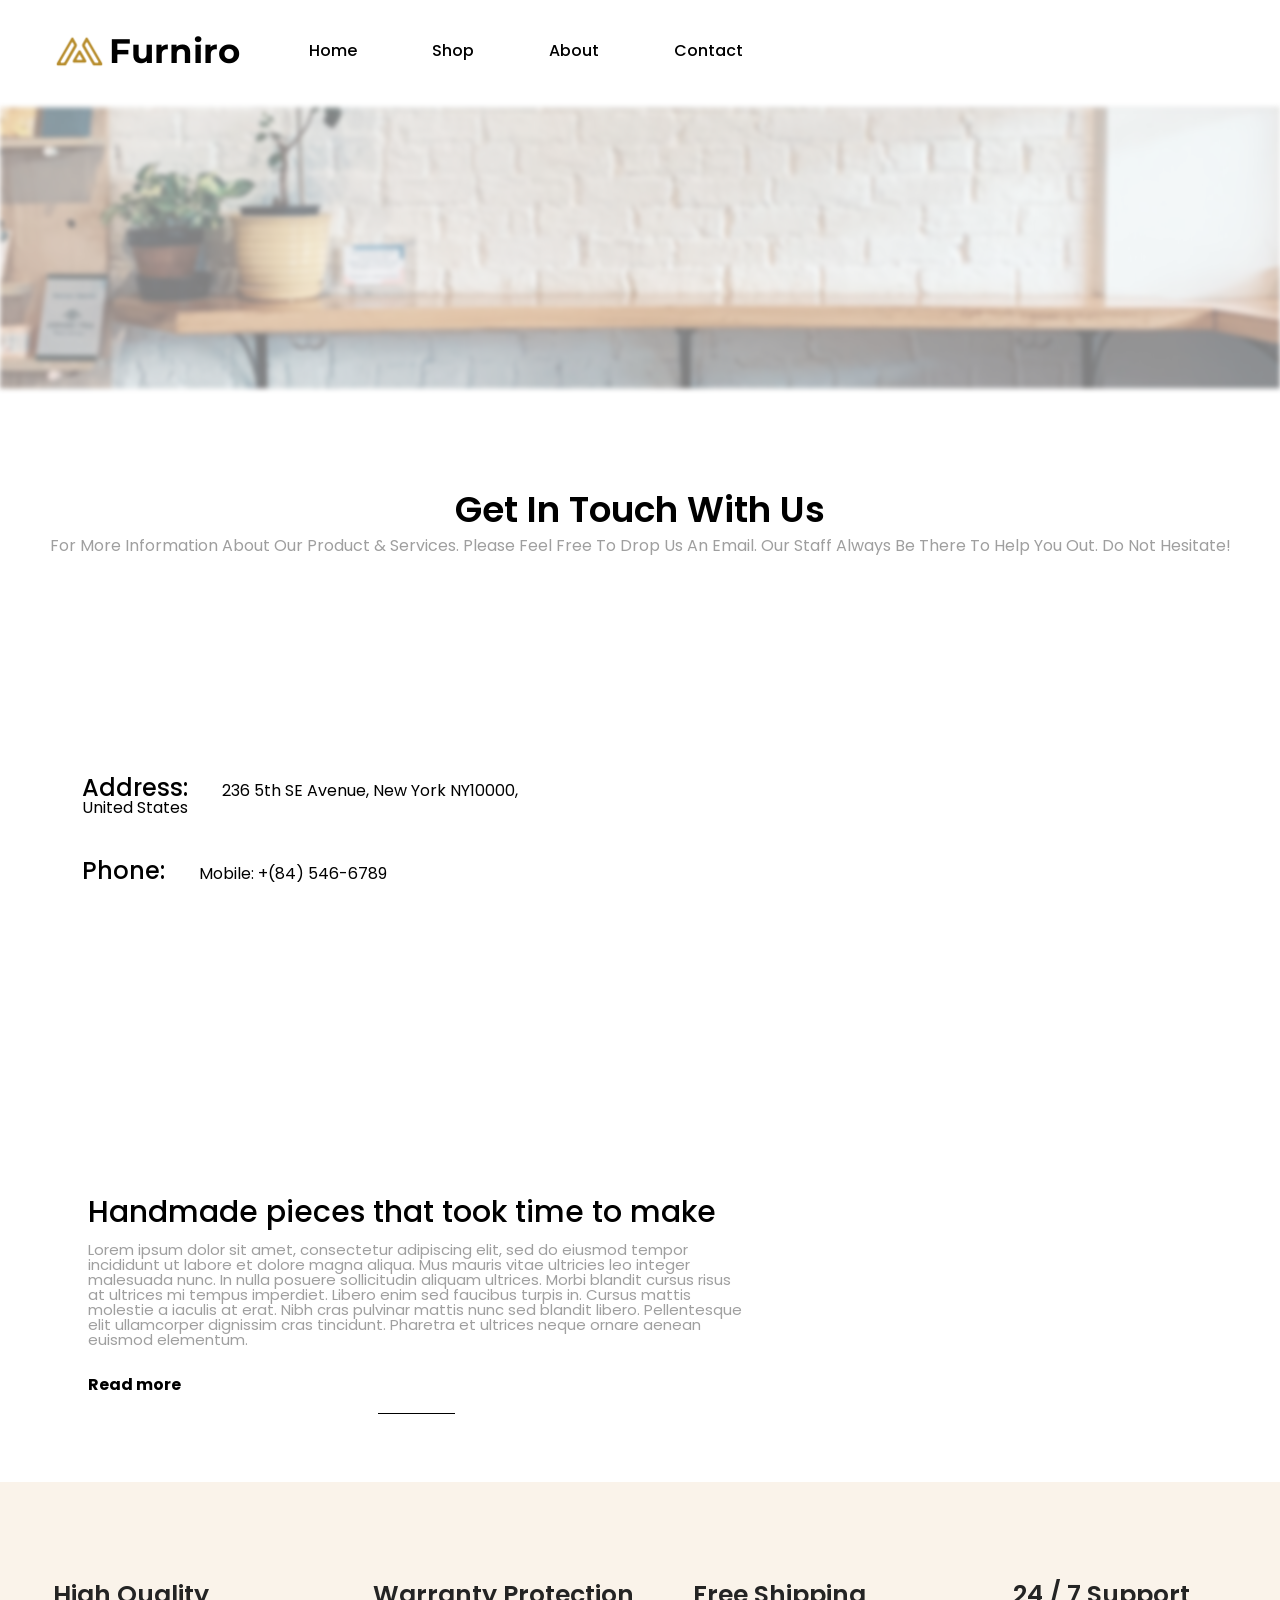
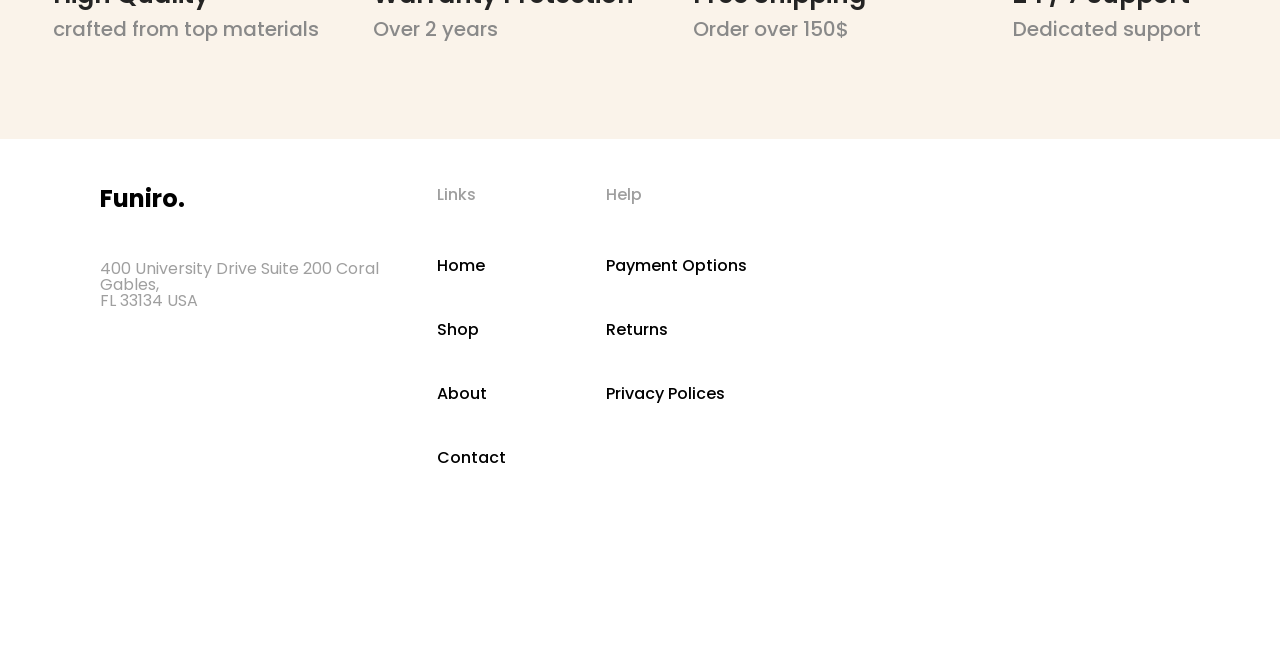
==== contact.html @ e2a28b02 "Add files via upload" ====
<!DOCTYPE html>
<html lang="en">
<head>
  <meta charset="UTF-8">
  <meta name="viewport" content="width=device-width, initial-scale=1.0">
  <title>Furniture eCommerce Website Contacts</title>

  <!--STYLES-->
  <link rel="stylesheet" href="styles/reset.css">
  <link rel="stylesheet" href="styles/contacts-style.css">
</head>
<body>
  <header>
    <div class="top">
      <div class="brand">
        <img class="logo" src="images/logo.svg" alt="logo of the brand">
        <h1 id="brand-name">Furniro</h1>
      </div>
  
      <nav class="header-nav">
        <ul>
          <li>Home</li>
          <li>Shop</li>
          <li>About</li>
          <a href="./contact.html"><li>Contact</li></a>
        </ul>
      </nav>
    </div>
    
    <img class="header-img" src="images/main.svg" alt="blured image of office room">
  </header>

  <main>
    <section class="title">
      <h2>Get In Touch With Us</h2>
      <p>For More Information About Our Product & Services. Please Feel Free To Drop Us An Email. Our Staff Always Be There To Help You Out. Do Not Hesitate!</p>
    </section>

    <section class="contacts">
      <div class="contact-info">
        <div class="address">
          <h3>Address:</h3>
          <span>236 5th SE Avenue, New York NY10000, United States</span>
        </div>
        <div class="phone">
          <h3>Phone:</h3>
          <Span>Mobile: +(84) 546-6789
          </Span>
        </div>
      </div>

      <div class="map">
        <iframe src="https://www.google.com/maps/embed?pb=!1m18!1m12!1m3!1d3022.80052493216!2d-73.99279040606756!3d40.74441459761707!2m3!1f0!2f0!3f0!3m2!1i1024!2i768!4f13.1!3m3!1m2!1s0x89c259a66d676eaf%3A0x891fdc288de4b9dc!2s236%205th%20Ave%2C%20New%20York%2C%20NY%2010001%2C%20USA!5e0!3m2!1sen!2sge!4v1746046492074!5m2!1sen!2sge" width="680" height="375" style="border:0;" allowfullscreen="" loading="lazy" referrerpolicy="no-referrer-when-downgrade"></iframe>
      </div>
    </section>

    <section class="about-us">
      <h2>Handmade pieces that took time to make</h2>
      <p>Lorem ipsum dolor sit amet, consectetur adipiscing elit, sed do eiusmod tempor incididunt ut labore et dolore magna aliqua. Mus mauris vitae ultricies leo integer malesuada nunc. In nulla posuere sollicitudin aliquam ultrices. Morbi blandit cursus risus at ultrices mi tempus imperdiet. Libero enim sed faucibus turpis in. Cursus mattis molestie a iaculis at erat. Nibh cras pulvinar mattis nunc sed blandit libero. Pellentesque elit ullamcorper dignissim cras tincidunt. Pharetra et ultrices neque ornare aenean euismod elementum.</p>
      <h5>Read more</h5>
      <hr>
    </section>

    <section class="services">
      <div class="quality">
        <h3 class="high-quality">High Quality</h3>
        <span>crafted from top materials</span>
      </div>

      <div class="warranty">
        <h3 class="warranty-protection">Warranty Protection</h3>
        <span>Over 2 years</span>
      </div>

      <div class="shipping">
        <h3>Free Shipping</h3>
        <span>Order over 150$</span>
      </div>

      <div class="support">
        <h3>24 / 7 Support</h3>
        <span>Dedicated support</span>
      </div>
    </section>
  </main>

  <footer>
    <div class="footer-address">
      <h2>Funiro.</h2>
      <span>400 University Drive Suite 200 Coral Gables, <br>
        FL 33134 USA</span>
    </div>

    <div class="links">
      <h6>Links</h6>
      <nav class="footer-nav">
        <ul>
          <li>Home</li>
          <li>Shop</li>
          <li>About</li>
          <a href="./contact.html" target="_blank"><li>Contact</li></a>
        </ul>
      </nav>
    </div>

    <div class="help">
      <h6>Help</h6>
      <nav class="footer-nav">
        <ul>
          <li>Payment Options</li>
          <li>Returns</li>
          <li>Privacy Polices</li>
        </ul>
      </nav>
    </div>
  </footer>
</body>
</html>
---- styles/contacts-style.css ----
@import url('https://fonts.googleapis.com/css2?family=Montserrat:ital,wght@0,100..900;1,100..900&family=Poppins:ital,wght@0,100;0,200;0,300;0,400;0,500;0,600;0,700;0,800;0,900;1,100;1,200;1,300;1,400;1,500;1,600;1,700;1,800;1,900&display=swap');

body{
  font-family: "Poppins", sans-serif;
  display: flex;
  justify-content: center;
  flex-direction: column;
}

a{
  text-decoration: none;
}

header{
  display: flex;
  flex-direction: column;
}

.top{
  display: flex;
  padding: 33.5px 0px 34.5px 54px;
  align-items: center;
}

.brand{
  display: flex;
}

#brand-name{
  font-family: "Montserrat", sans-serif;
  font-weight: 700;
  font-size: 34px;
  margin-left: 5px;
  margin-right: 69px;
}

.header-nav ul{
  display: flex;
  font-weight: 500;
  font-size: 16px;
}

.header-nav li{
  margin-right: 75px;
  color: rgba(0, 0, 0, 1);
}

.title{
  text-align: center;
  margin-top: 98px;
  margin-bottom: 128px;
}

.title h2{
  font-weight: 600;
  font-size: 36px;
  color: rgba(0, 0, 0, 1);
  margin-bottom: 10px;
}

.title p{
  font-size: 16px;
  color: rgba(159, 159, 159, 1);
}

.contacts{
  display: grid;
  grid-template-columns: 1fr 1fr;
  margin: 0px 74px 137px 82px;
}

.address{
  margin-bottom: 43px;
  padding-top: 94px;
}

.address h3{
  font-weight: 500;
  font-size: 24px;
  display: inline;
  margin-right: 30px;
}

.address span{
  font-size: 16px;
}

.phone h3{
  font-weight: 500;
  font-size: 24px;
  display: inline;
  margin-right: 30px;
}

.phone span{
  font-size: 16px;
}

.about-us{
  display: flex;
  flex-direction: column;
  justify-content: flex-start;
  margin: 0px 535px 60px 88px;
}

.about-us h2{
  font-weight: 500;
  font-size: 30px;
  margin-bottom: 15px;
  color: rgba(0, 0, 0, 1);
}

.about-us p{
  font-size: 15px;
  color: rgba(159, 159, 159, 1);
  margin-bottom: 30px;
}

.about-us h5{
  font-size: 16px;
  color: rgba(0, 0, 0, 1);
  margin-bottom: 12px;
}

.about-us hr{
  height: 1px;
  width: 77px;
  background-color: rgba(0, 0, 0, 1);
  border: none;
}

.services{
  width: 100%;
  padding: 100px 53px;
  background-color: rgba(250, 243, 234, 1);
  display: grid;
  grid-template-columns: 1fr 1fr 1fr 1fr;
}

.services h3{
  font-weight: 600;
  font-size: 25px;
  color: rgba(36, 36, 36, 1);
  margin-bottom: 12px;
}

.services span{
  font-weight: 500;
  font-size: 20px;
  color: rgba(137, 137, 137, 1);
}

footer{
  padding: 48px 0 145px 100px;
  display: grid;
  grid-template-columns: 1fr 0.5fr 2fr;
}

.footer-address h2{
  font-weight: 700;
  font-size: 24px;
  color: rgba(0, 0, 0, 1);
  margin-bottom: 50px;
}

.footer-address span{
  font-size: 16px;
  color: rgba(159, 159, 159, 1);
}

.links h6{
  font-weight: 500;
  font-size: 16px;
  color: rgba(159, 159, 159, 1);
  margin-bottom: 55px;
}

.help h6{
  font-weight: 500;
  font-size: 16px;
  color: rgba(159, 159, 159, 1);
  margin-bottom: 55px;
}

.footer-nav li{
  display: grid;
  grid-template-rows: 1fr 1fr 1fr 1fr;
  font-weight: 500;
  font-size: 16px;
  color: rgba(0, 0, 0, 1);
}
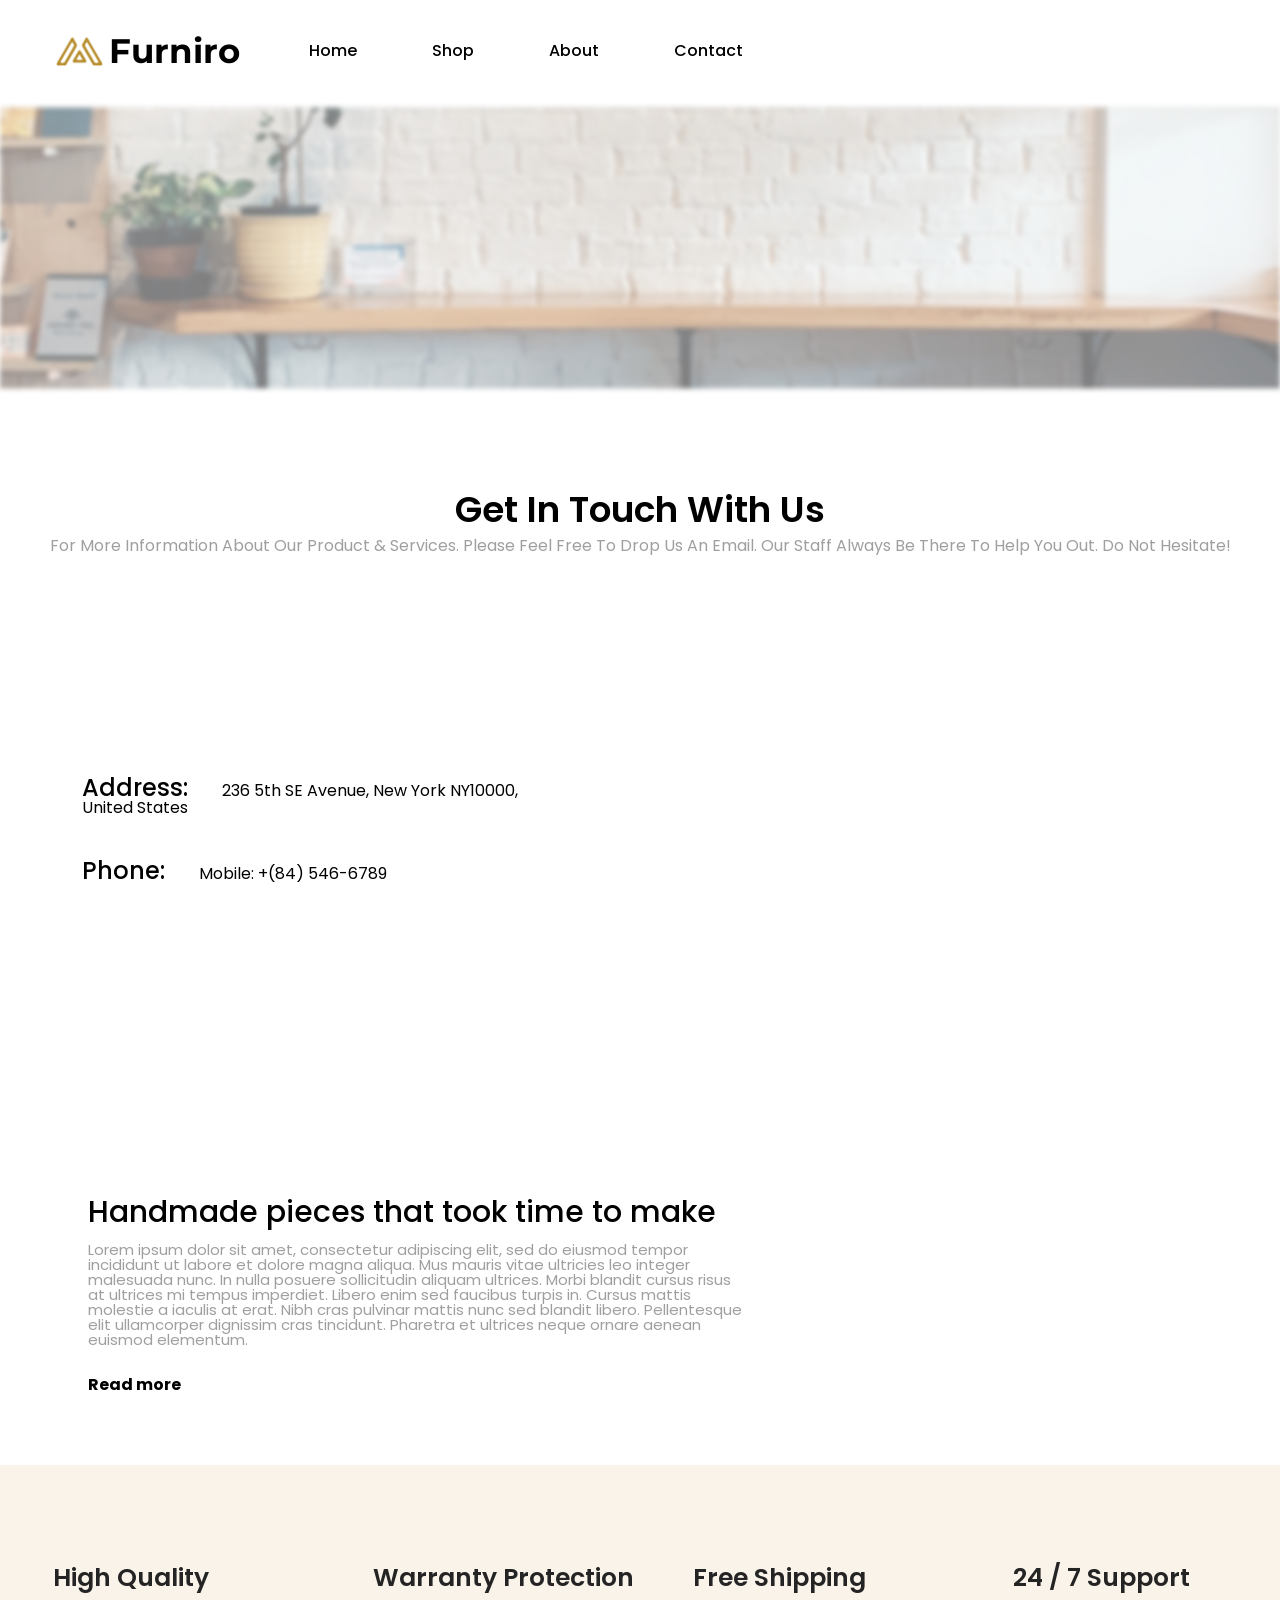
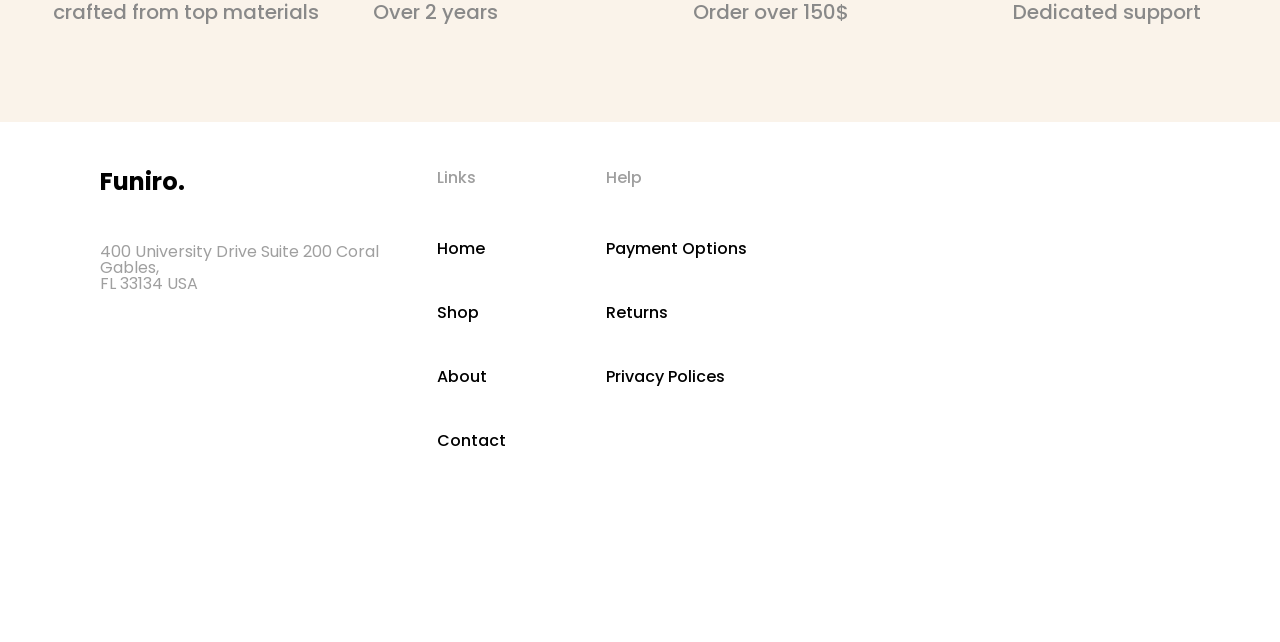
==== commit 95b69374: "Update contact.html" ====
--- a/contact.html
+++ b/contact.html
@@ -58,7 +58,7 @@
       <h2>Handmade pieces that took time to make</h2>
       <p>Lorem ipsum dolor sit amet, consectetur adipiscing elit, sed do eiusmod tempor incididunt ut labore et dolore magna aliqua. Mus mauris vitae ultricies leo integer malesuada nunc. In nulla posuere sollicitudin aliquam ultrices. Morbi blandit cursus risus at ultrices mi tempus imperdiet. Libero enim sed faucibus turpis in. Cursus mattis molestie a iaculis at erat. Nibh cras pulvinar mattis nunc sed blandit libero. Pellentesque elit ullamcorper dignissim cras tincidunt. Pharetra et ultrices neque ornare aenean euismod elementum.</p>
       <h5>Read more</h5>
-      <hr>
+      <!--<hr> ასე ვცადე ქვედა ხაზის გაკეთება, მაგრამ read more-ის ქვემოთ არ ჯდებოდა-->
     </section>
 
     <section class="services">
@@ -115,4 +115,4 @@
     </div>
   </footer>
 </body>
-</html>+</html>
